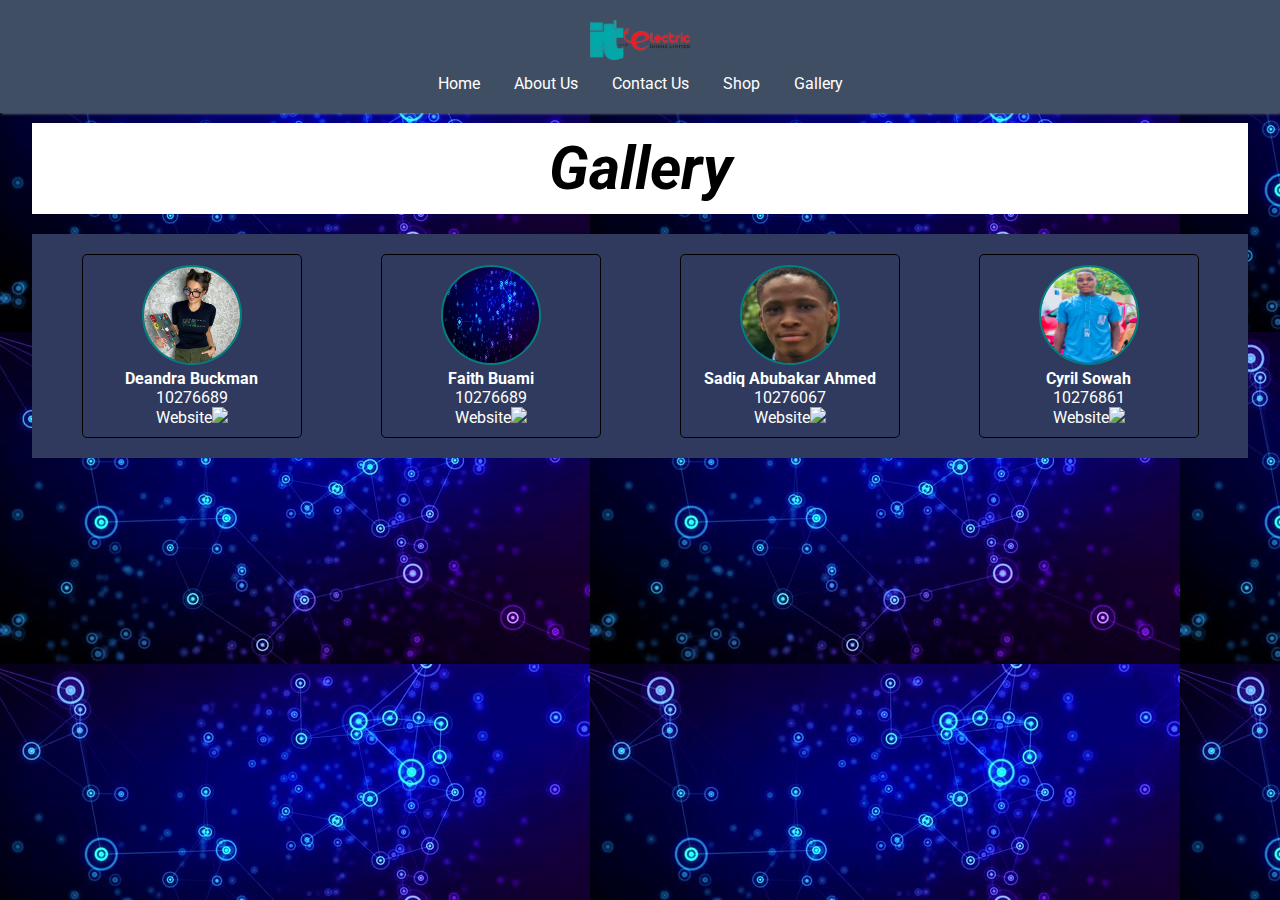
==== gallery.html @ 67689764 "initial commit" ====
<!DOCTYPE html>
<html lang="en">

<head>
    <meta charset="UTF-8">
    <meta http-equiv="X-UA-Compatible" content="IE=edge">
    <meta name="viewport" content="width=device-width, initial-scale=1.0">
    <link rel="icon" href="images/icon.png">
    <title>IT & Electric Ghana Limited</title>
    <link rel="stylesheet" href="./assets/styles.css">
</head>

<body>
    <nav>
        <img src="./images/logo.png" alt="logo" width="100">
        <ul>
            <li><a href="./index.html">Home</a></li>
            <li><a href="./about.html">About Us</a></li>
            <li><a href="./contact.html">Contact Us</a></li>
            <li><a href="./products.html">Shop</a></li>
            <li><a href="./gallery.html">Gallery</a></li>
        </ul>
    </nav>

    <div id="heading">
        <h1>Gallery</h1>
    </div>

    <main>
        <div class="container">
            <div class="item">
                <img class="member" src="./images/me.jpg" alt="" width="100" height="100">
                <h4>Deandra Buckman</h4>
                <p>10276689</p>
                <a href="./members/dean.html">Website<span><img src="https://img.icons8.com/ios-filled/24/000000/link--v1.png" width="13"/></span></a>
            </div>
            <div class="item">
                <img class="member" src="./images/background.jpg" alt="" width="100" height="100">
                <h4>Faith Buami</h4>
                <p>10276689</p>
                <a href="./members/BUAMI.html">Website<span><img src="https://img.icons8.com/ios-filled/24/000000/link--v1.png" width="13" /></span></a>
            </div>
            <div class="item">
                <img class="member" src="./images/sadiq.jpg" alt="" width="100" height="100">
                <h4>Sadiq Abubakar Ahmed</h4>
                <p>10276067</p>
                <a href="./members/sadiq.html">Website<span><img src="https://img.icons8.com/ios-filled/24/000000/link--v1.png" width="13" /></span></a>
            </div>
            <div class="item">
                <img class="member" src="./images/cyril.jpeg" alt="" width="100" height="100">
                <h4>Cyril Sowah</h4>
                <p>10276861</p>
                <a href="./members/cyril.html">Website<span><img src="https://img.icons8.com/ios-filled/24/000000/link--v1.png" width="13" /></span></a>
            </div>
        </div>
    </main>

    <!-- <footer>
        &copy;Copyright 2022. IT and Electric Ghana Limited.
    </footer> -->
</body>

</html>
---- assets/styles.css ----
/* @import url('https://fonts.googleapis.com/css2?family=Lato:ital,wght@0,100;0,300;0,400;0,700;0,900;1,100;1,300;1,400;1,700;1,900&display=swap'); */
@import url('https://fonts.googleapis.com/css2?family=Lato:ital,wght@0,100;0,300;0,400;0,700;0,900;1,100;1,300;1,400;1,700;1,900&family=Roboto:ital,wght@0,100;0,300;0,400;0,500;0,700;0,900;1,100;1,300;1,400;1,500;1,700;1,900&display=swap');

* {
    box-sizing: border-box;
    margin: 0;
    padding: 0;
}

body {
    margin: 0 auto;
    font-family: 'Roboto', sans-serif;
    background-image: url(../images/background.jpg);
}

nav{
    padding: 20px;
    text-align: center;
    background-color: rgb(64, 78, 99);
    box-shadow: 0.5px 0.5px 3px gray;
}

nav img {
    margin-bottom: 10px;
}

nav ul li{
    list-style-type: none;
    display: inline;
    padding: 10px;
}

nav ul li a{
    text-decoration: none;
    color: white;
    padding: 5px;
}

nav ul li a:hover{
    border-bottom: 2px #86c9c9 solid;
    transition: border-bottom ease-in 0.1s;
}

#heading {
    text-align: center;
    padding: 10px;
    background-color: white;
    font-size: 30px;
    font-style: italic;
    width: 95%;
    margin: 10px auto;
}

#introduction p, #about-content {
    font-size: 20px;
    padding: 30px;
}

#introduction, #about-content, form, table, .container {
    color: rgb(255, 255, 255);
    margin: 20px auto;
    width: 95%;
    background-color: rgb(47, 58, 94);
}

footer {
    background-color: black;
    color: white;
    padding: 50px;
    text-align: center;
    margin-top: 10px;
}

form {
    padding: 10px;
}

fieldset {
    padding: 15px;
}

input, select, textarea {
    margin-top: 5px;
    border-radius: 5px;
    padding: 2px;
    width: 300px;
}

form button{
    padding: 5px;
    text-align: center;
    border-radius: 5px;
}

legend{
    text-align: center;
}

td{
    padding: 5px;
}

#buy {
    padding: 2px;
}

/* Gallery styling */
.container {
    display: flex;
    padding: 10px;
    justify-content: space-around;
    align-items: center;
    flex-wrap: wrap;
}

.item {
    border: 1px solid black;
    text-align: center;
    padding: 10px;
    width: 220px;
    margin: 10px;
    border-radius: 5px;
    transition: box-shadow 0.3s ease-in-out;
}

.item .member {
    border-radius: 50%;
    border: 2px rgb(0, 128, 128) solid;
}

.item a{
    text-decoration: none;
    color: white;
}

.item:hover {
    box-shadow: 1px 2px 3px rgb(29, 28, 28);
    cursor: pointer;
}
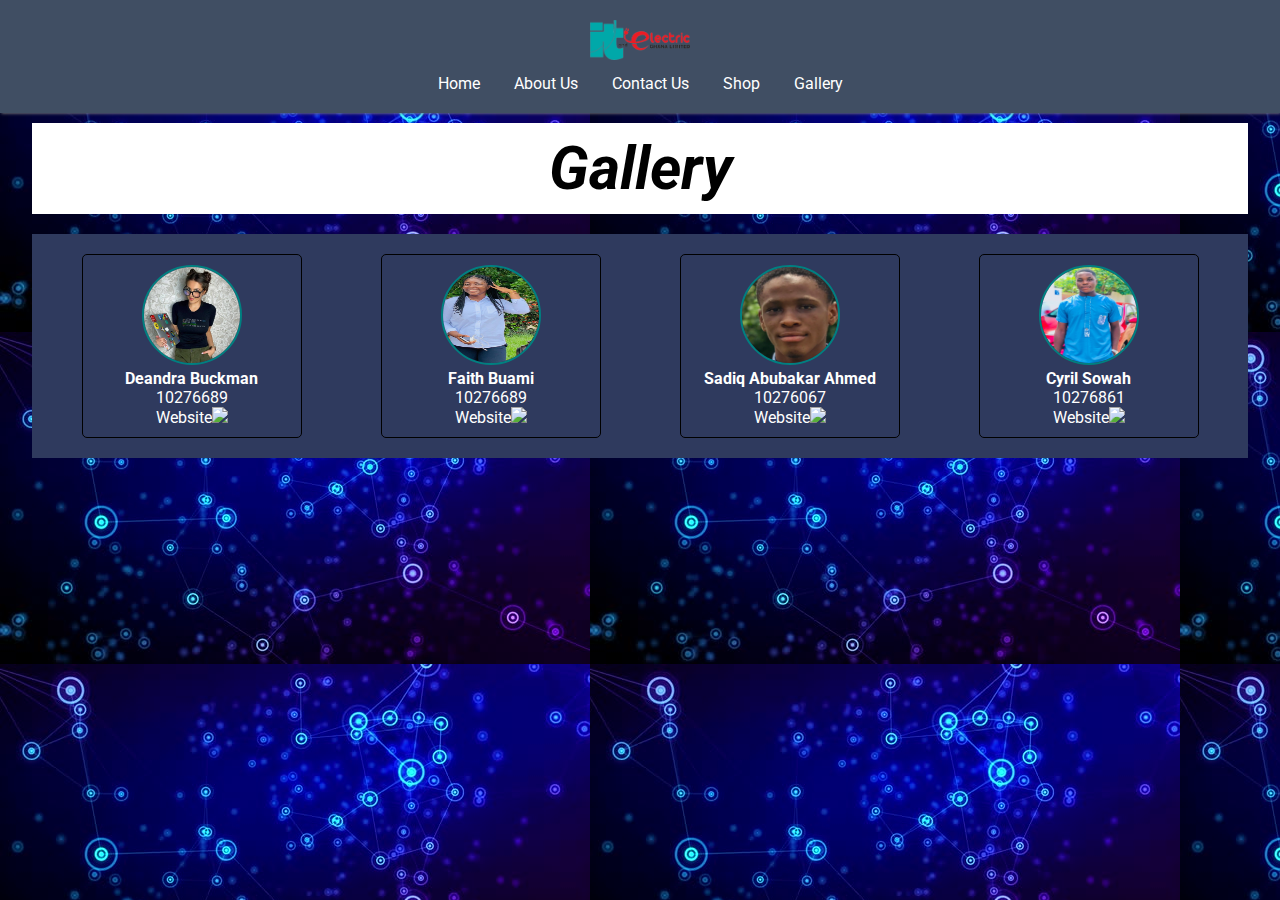
==== commit d7ebeede: "added image" ====
--- a/gallery.html
+++ b/gallery.html
@@ -35,7 +35,7 @@
                 <a href="./members/dean.html">Website<span><img src="https://img.icons8.com/ios-filled/24/000000/link--v1.png" width="13"/></span></a>
             </div>
             <div class="item">
-                <img class="member" src="./images/background.jpg" alt="" width="100" height="100">
+                <img class="member" src="./images/buami.jpeg" alt="" width="100" height="100">
                 <h4>Faith Buami</h4>
                 <p>10276689</p>
                 <a href="./members/BUAMI.html">Website<span><img src="https://img.icons8.com/ios-filled/24/000000/link--v1.png" width="13" /></span></a>
